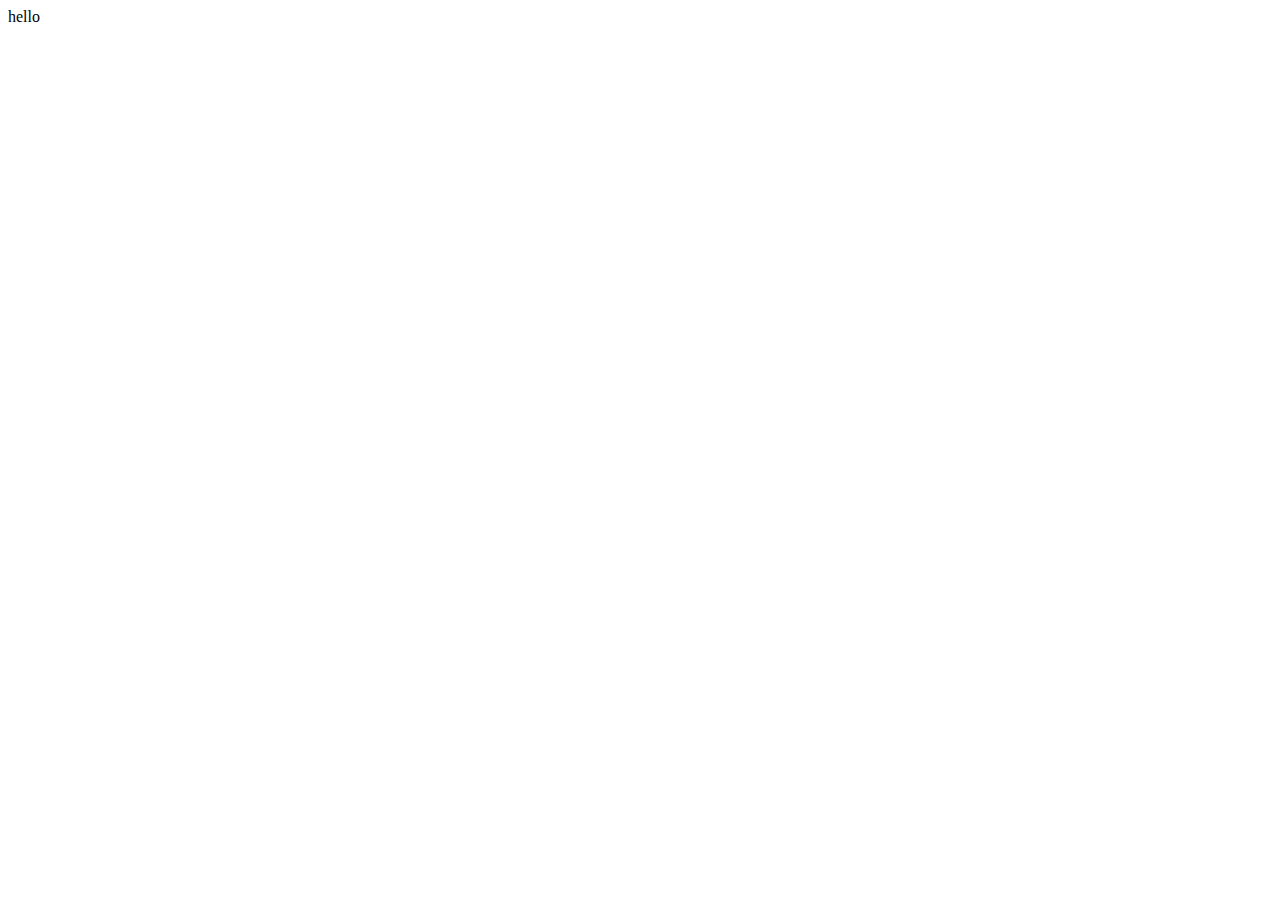
==== index.html @ d1be537e "Clara" ====
<!DOCTYPE html>
<html lang="en">
<head>
    <meta charset="UTF-8">
    <meta http-equiv="X-UA-Compatible" content="IE=edge">
    <meta name="viewport" content="width=device-width, initial-scale=1.0">
    <link rel="stylesheet" href="style.css">
    <title>Next Clothes</title>
</head>
<body>
    hello
</body>
</html>
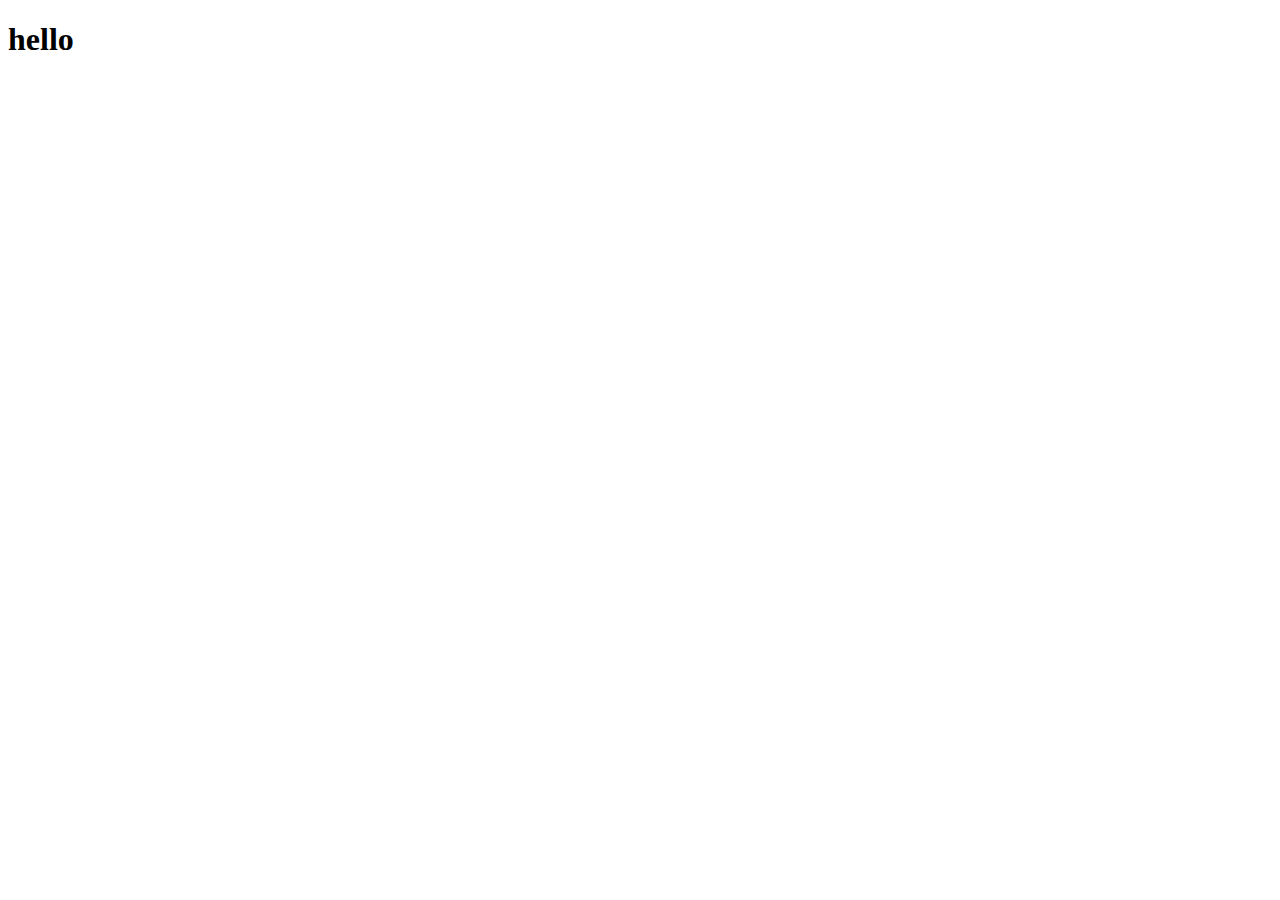
==== commit cc55d317: "Merge branch 'main' of https://github.com/Astry4l/Next-Clothes" ====
--- a/index.html
+++ b/index.html
@@ -8,6 +8,6 @@
     <title>Next Clothes</title>
 </head>
 <body>
-    hello
+    <H1>hello</H1>
 </body>
 </html>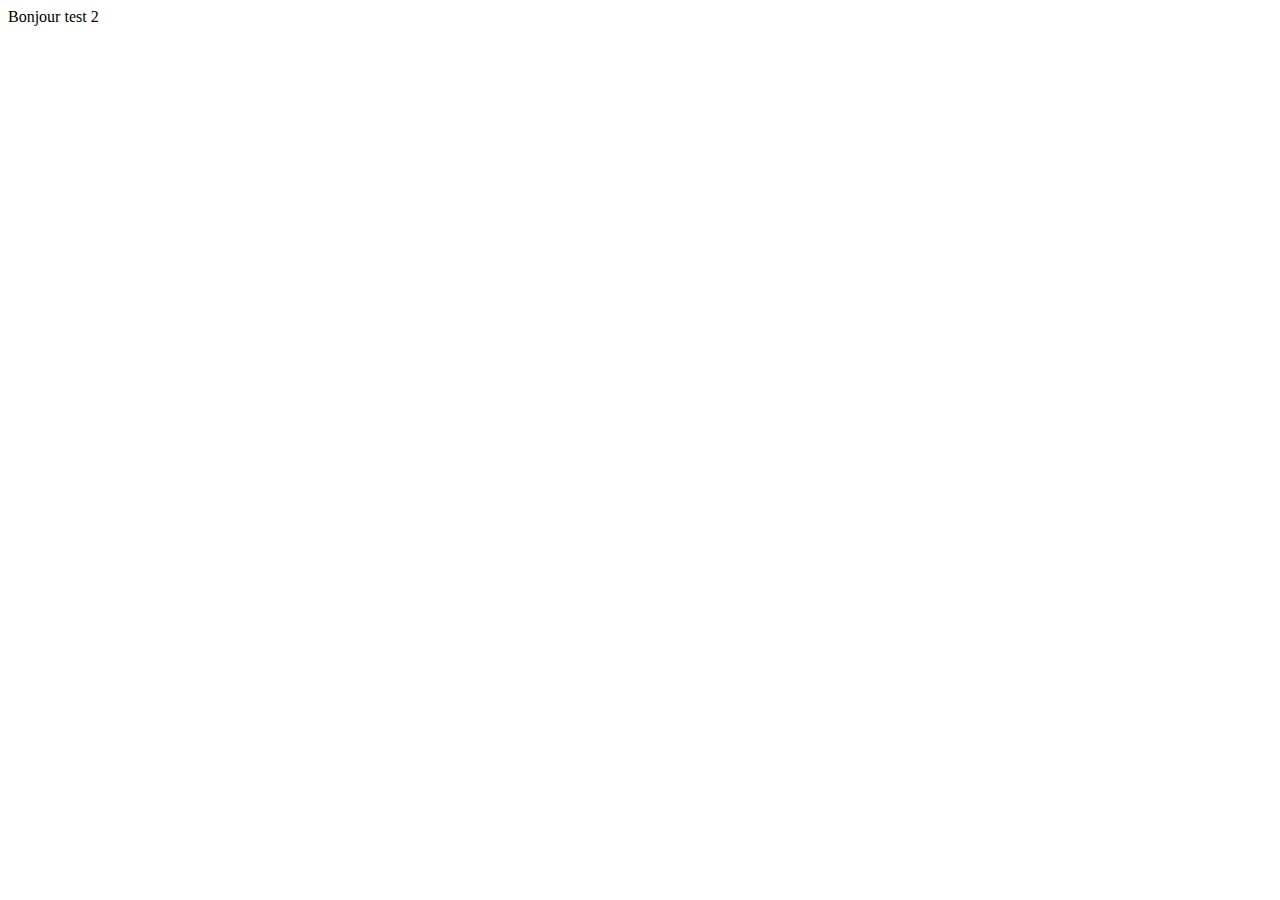
==== commit de92ed7f: "julie" ====
--- a/index.html
+++ b/index.html
@@ -8,6 +8,6 @@
     <title>Next Clothes</title>
 </head>
 <body>
-    <H1>hello</H1>
+    Bonjour test 2
 </body>
 </html>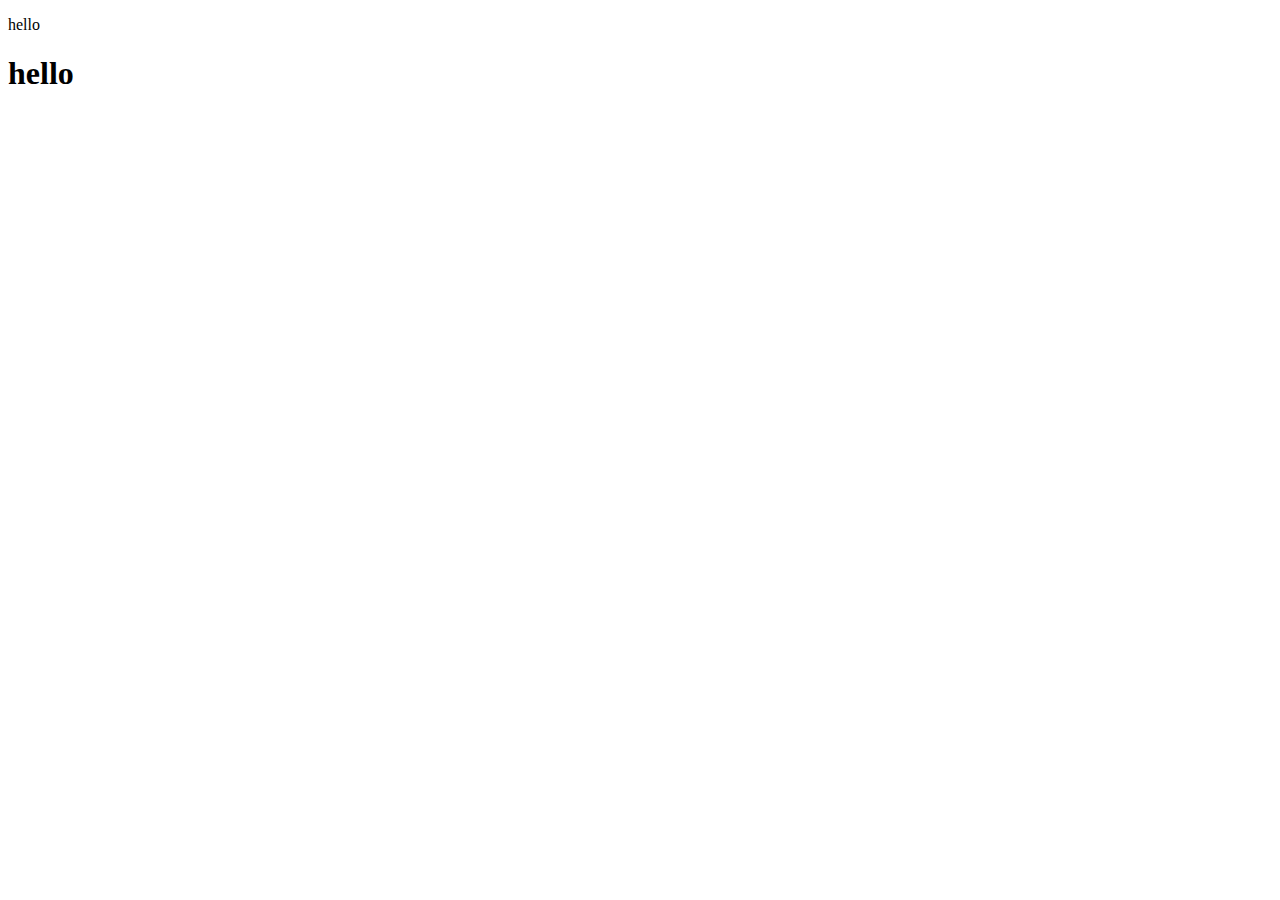
==== commit 935bb3f5: "Merge branch 'main' of https://github.com/Astry4l/Next-Clothes" ====
--- a/index.html
+++ b/index.html
@@ -8,6 +8,7 @@
     <title>Next Clothes</title>
 </head>
 <body>
-    Bonjour test 2
+<p>hello</p>
+    <H1>hello</H1>
 </body>
 </html>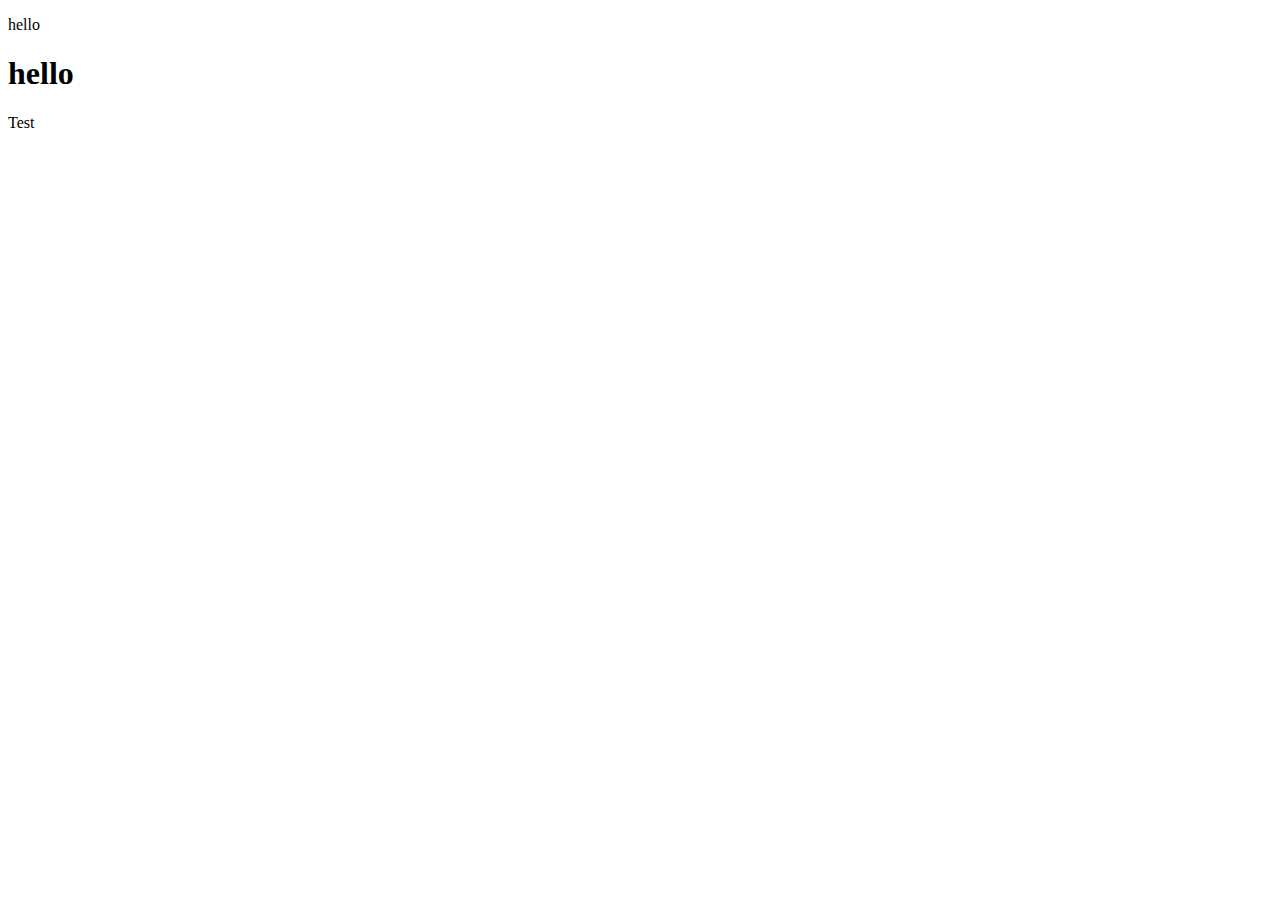
==== commit ff070f8f: "Test" ====
--- a/index.html
+++ b/index.html
@@ -10,5 +10,6 @@
 <body>
 <p>hello</p>
     <H1>hello</H1>
+    Test
 </body>
 </html>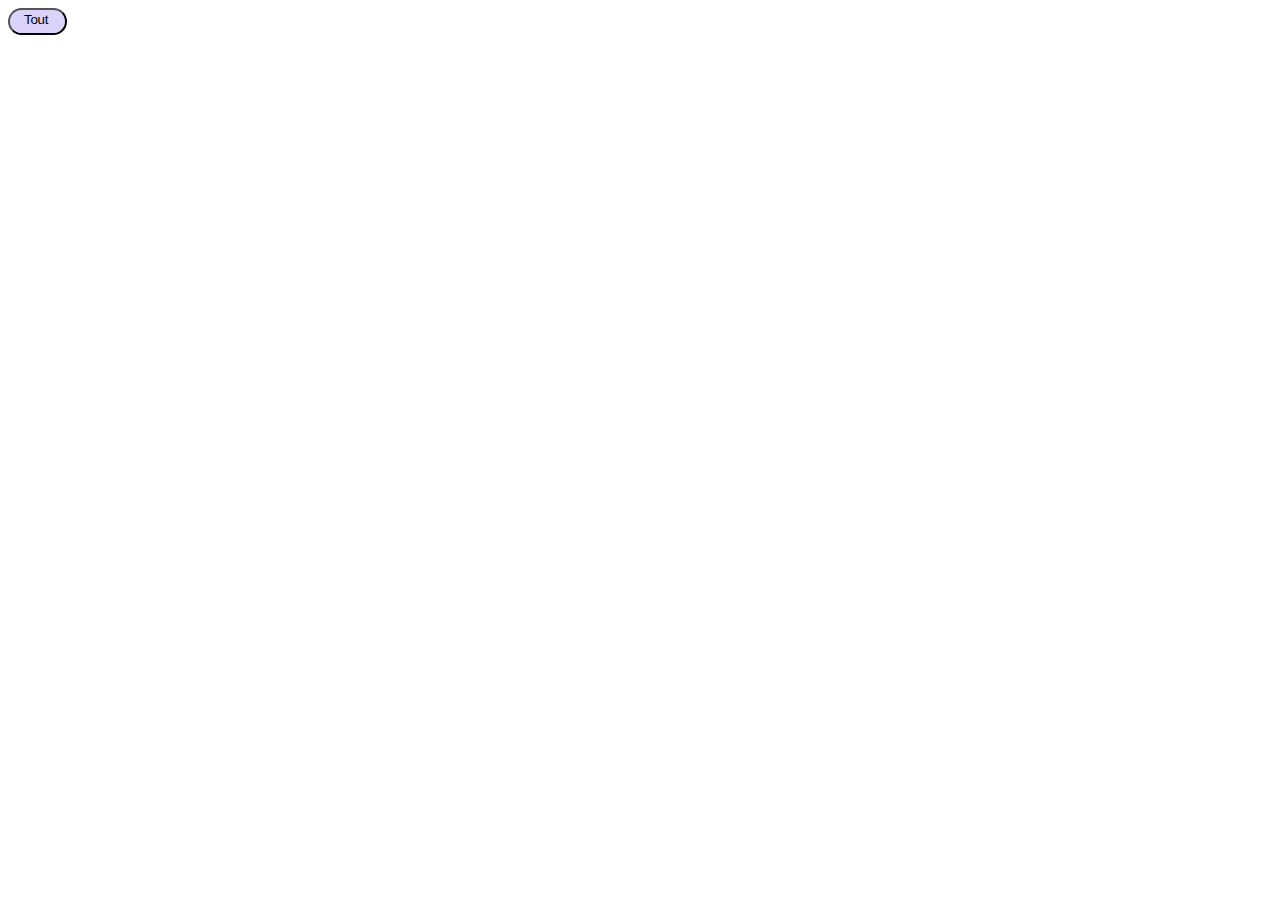
==== commit 95e6474e: "bouton filtre" ====
--- a/index.html
+++ b/index.html
@@ -8,8 +8,8 @@
     <title>Next Clothes</title>
 </head>
 <body>
-<p>hello</p>
-    <H1>hello</H1>
-    Test
-</body>
-</html>+    <button class="button_filtre">
+        Tout
+     </button>
+ </body>
+ </html>--- a/style.css
+++ b/style.css
@@ -0,0 +1,24 @@
+body{
+
+.button_filtre {
+
+font-family: 'Prompt', sans-serif;
+letter-spacing: -0.02em;
+display: flex;
+flex-direction: row;
+align-items: flex-start;
+padding: 2px 14px;
+gap: 10px;
+
+width: 59px;
+height: 27px;
+
+background: #DCD3FB;
+border-radius: 40px;
+
+flex: none;
+order: 0;
+flex-grow: 0;
+
+}
+}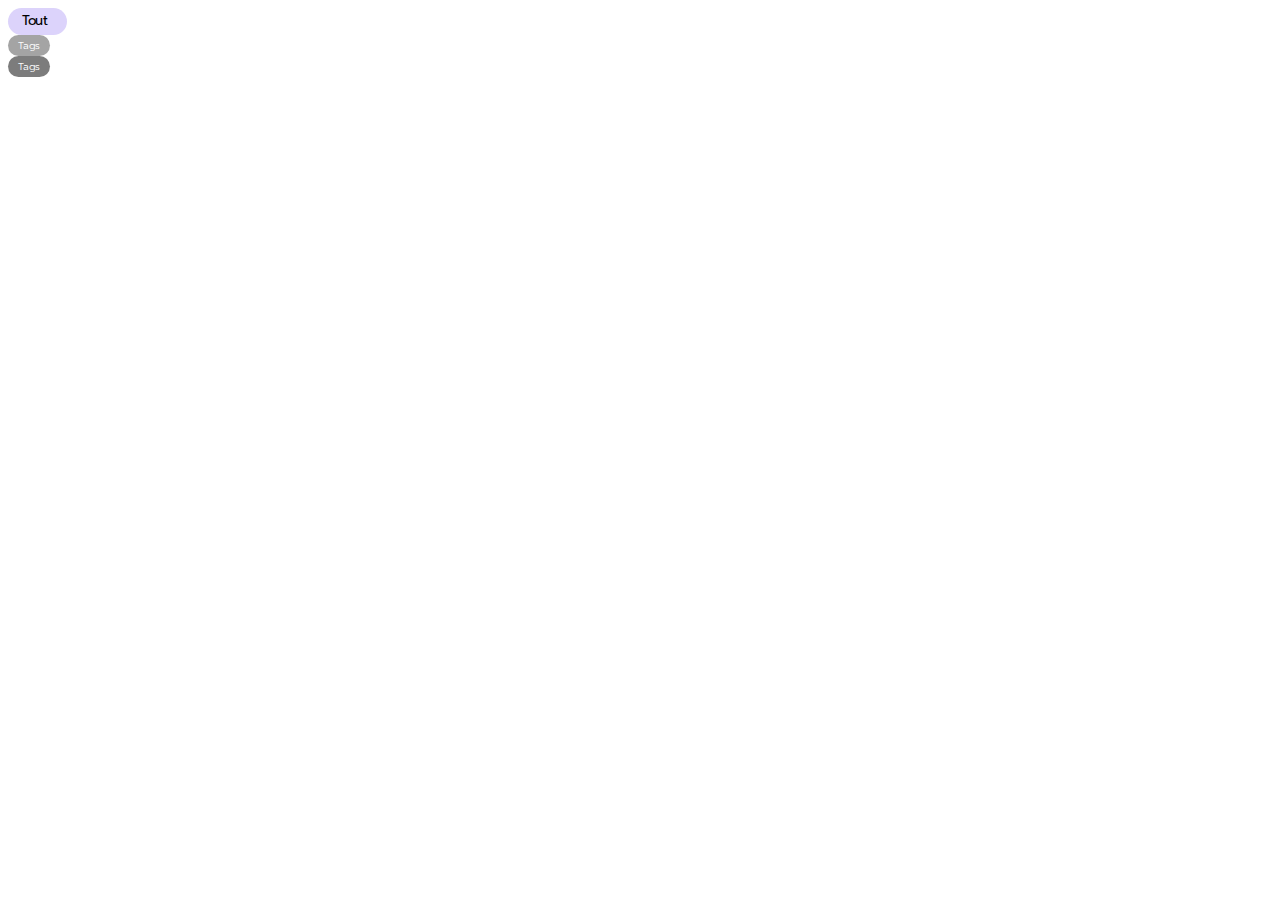
==== commit 95d4e95e: "bouton tags" ====
--- a/index.html
+++ b/index.html
@@ -11,5 +11,12 @@
     <button class="button_filtre">
         Tout
      </button>
+     <button class="tag">
+        Tags
+     </button>
+     <button class="tag2">
+        Tags
+     </button>
+
  </body>
  </html>--- a/style.css
+++ b/style.css
@@ -1,4 +1,4 @@
-body{
+@import url('https://fonts.googleapis.com/css2?family=Prompt:wght@300;400&display=swap');
 
 .button_filtre {
 
@@ -19,6 +19,80 @@
 flex: none;
 order: 0;
 flex-grow: 0;
+stroke: none;
+text-decoration: none;
+border-style: none;
 
 }
-}+
+.tag{
+
+width: 22px;
+height: 15px;
+    
+font-family: 'Prompt';
+font-style: normal;
+font-weight: 300;
+font-size: 10px;
+line-height: 15px;
+letter-spacing: -0.02em;
+    
+color: #FFFFFF;
+    
+flex: none;
+order: 0;
+flex-grow: 0;
+
+display: flex;
+flex-direction: row;
+align-items: flex-start;
+padding: 3px 10px;
+gap: 10px;
+    
+width: 42px;
+height: 21px;
+left: 99px;
+top: 542px;
+
+    
+background: #A4A4A4;
+border-radius: 40px;
+border-style: none;
+
+}
+
+.tag2{
+
+    width: 22px;
+    height: 15px;
+        
+    font-family: 'Prompt';
+    font-style: normal;
+    font-weight: 300;
+    font-size: 10px;
+    line-height: 15px;
+    letter-spacing: -0.02em;
+        
+    color: #FFFFFF;
+        
+    flex: none;
+    order: 0;
+    flex-grow: 0;
+    
+    display: flex;
+    flex-direction: row;
+    align-items: flex-start;
+    padding: 3px 10px;
+    gap: 10px;
+        
+    width: 42px;
+    height: 21px;
+    left: 99px;
+    top: 542px;
+    
+        
+    background: rgba(124, 124, 124, 1);
+    border-radius: 40px;
+    border-style: none;
+    
+    }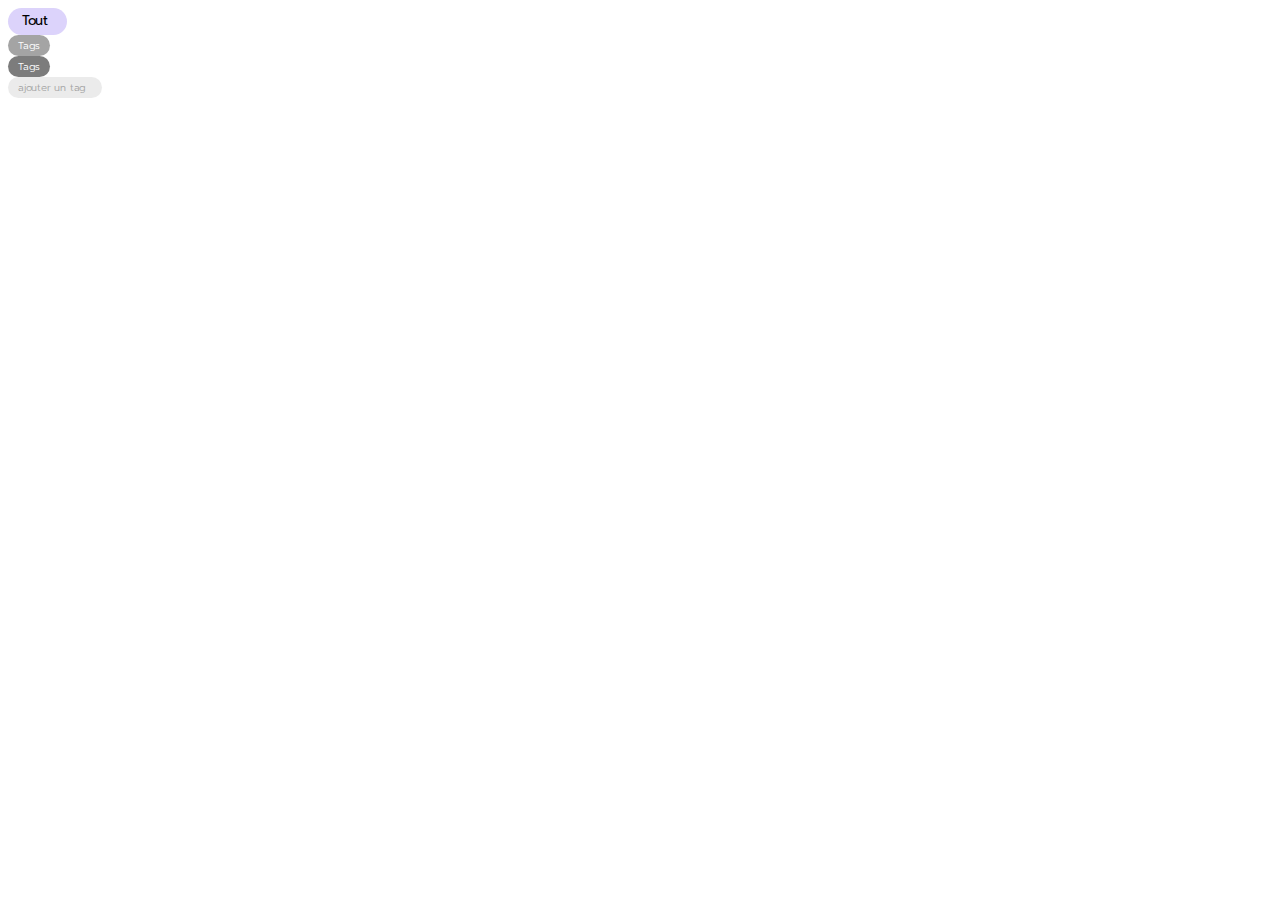
==== commit 53579c08: "bouton ajouter un tag" ====
--- a/index.html
+++ b/index.html
@@ -6,6 +6,8 @@
     <meta name="viewport" content="width=device-width, initial-scale=1.0">
     <link rel="stylesheet" href="style.css">
     <title>Next Clothes</title>
+    <script src="script.js"></script>
+
 </head>
 <body>
     <button class="button_filtre">
@@ -18,5 +20,7 @@
         Tags
      </button>
 
+     <button id="editable-button" class="editable-button" contenteditable="true" onclick="clearText()">ajouter un tag</button>
+
  </body>
  </html>--- a/style.css
+++ b/style.css
@@ -63,36 +63,78 @@
 
 .tag2{
 
-    width: 22px;
-    height: 15px;
-        
-    font-family: 'Prompt';
-    font-style: normal;
-    font-weight: 300;
-    font-size: 10px;
-    line-height: 15px;
-    letter-spacing: -0.02em;
-        
-    color: #FFFFFF;
-        
-    flex: none;
-    order: 0;
-    flex-grow: 0;
+width: 22px;
+height: 15px;
     
-    display: flex;
-    flex-direction: row;
-    align-items: flex-start;
-    padding: 3px 10px;
-    gap: 10px;
-        
-    width: 42px;
-    height: 21px;
-    left: 99px;
-    top: 542px;
+font-family: 'Prompt';
+font-style: normal;
+font-weight: 300;
+font-size: 10px;
+line-height: 15px;
+letter-spacing: -0.02em;
     
-        
-    background: rgba(124, 124, 124, 1);
-    border-radius: 40px;
-    border-style: none;
+color: #FFFFFF;
     
-    }+flex: none;
+order: 0;
+flex-grow: 0;
+
+display: flex;
+flex-direction: row;
+align-items: flex-start;
+padding: 3px 10px;
+gap: 10px;
+    
+width: 42px;
+height: 21px;
+left: 99px;
+top: 542px;
+
+    
+background: rgba(124, 124, 124, 1);
+border-radius: 40px;
+border-style: none;
+
+}
+
+
+.editable-button{
+
+width: 74px;
+height: 15px;
+
+font-family: 'Prompt';
+font-style: normal;
+font-weight: 300;
+font-size: 10px;
+line-height: 15px;
+letter-spacing: -0.02em;
+
+color: #A4A4A4;
+
+flex: none;
+order: 0;
+flex-grow: 0;
+
+display: flex;
+flex-direction: row;
+align-items: flex-start;
+padding: 3px 10px;
+gap: 10px;
+
+width: 94px;
+height: 21px;
+left: 64px;
+top: 435px;
+
+background: #EBEBEB;
+border-radius: 40px;
+border-style: none;
+
+}
+
+.button-small{
+width: auto;
+padding: 5px 10px
+
+}